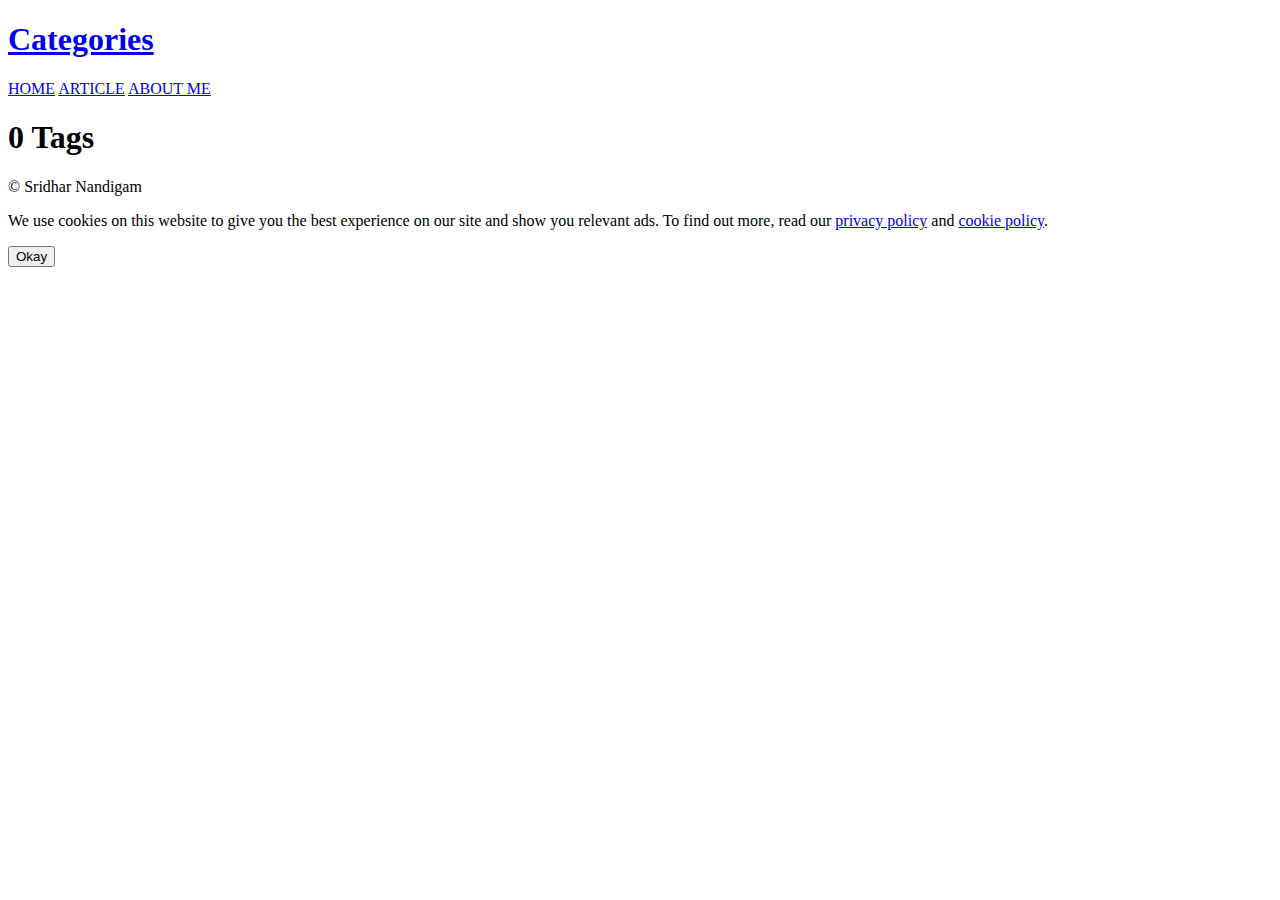
==== categories/index.html @ 6facab66 "init commit" ====
<!doctype html>
<html class="no-js" lang="">

<head>
    <meta charset="utf-8">
    <meta http-equiv="x-ua-compatible" content="ie=edge">
    <meta name="viewport" content="width=device-width, initial-scale=1, shrink-to-fit=no, maximum-scale=1">
    <title>Categories - Sridhar&#39;s Blog</title>

    
    <meta name="keywords" content="">
    <meta name="description" content="">
    
    <link rel="icon" href="/blog/img/favicon.ico">

    <link rel="stylesheet" href="/blog/css/github-dark-dimmed.min.css">
    <link rel="stylesheet" href="/blog/css/normalize.css">
    <link rel="stylesheet" href="/blog/css/niello.css">
    <link rel="stylesheet" href="/blog/css/main.css">
    <link rel="stylesheet" href="/blog/css/cookie.css">
    
    
</head>



<body>
    <!--[if lte IE 9]>
    <p class="browserupgrade">You are using an <strong>outdated</strong> browser. Please <a href="https://browsehappy.com/">upgrade your browser</a> to improve your experience and security.</p>
    <![endif]-->

  
    <div class="flex-column">
        <div class="ads">
    
</div>

        <div class="home">
            <div class="logo">
                <h1><a href="/">Categories</a></h1>
            </div>
            <div class="navigation">
    
    <a href="/" class="">HOME</a>
    <a href="javascript:void(0);" class="current">ARTICLE</a>
    
    <a href="https://sridharnandigam.com">ABOUT ME</a>
</div>

            <div>
			<h1>0 Tags</h1>
				
				
            </div>
            <div class="line-dotted"></div>
            <footer>
    <div>
    
        &#xA9; Sridhar Nandigam
    
    </div>
</footer>

        </div>
        <div class="ads">
    
</div>
<div class="cookie-container">
  <p>
    We use cookies on this website to give you the best experience on our
    site and show you relevant ads. To find out more, read our
    <a href="/privacy/">privacy policy</a> and <a href="/cookies/">cookie policy</a>.
  </p>
  <button class="cookie-btn">
    Okay
  </button>
</div>
<script src="/blogjs/cookie.js"></script>
</div>


  <script src="/blogjs/vendor/modernizr-3.6.0.min.js"></script>
<script src="/blogjs/vendor/jquery-3.6.0.min.js"></script>
<script>window.jQuery || document.write('<script src="\/blogjs/vendor/jquery-3.6.0.min.js"><\/script>')</script>
<script src="/blogjs/plugins.js"></script>
<script src="/blogjs/main.js"></script>  

<script src="/blogjs/vendor/highlight.min.js"></script>  
<script>hljs.initHighlightingOnLoad();</script>
                                                       


<script src="/blogjs/cookie.js"></script>

</body>
</html>
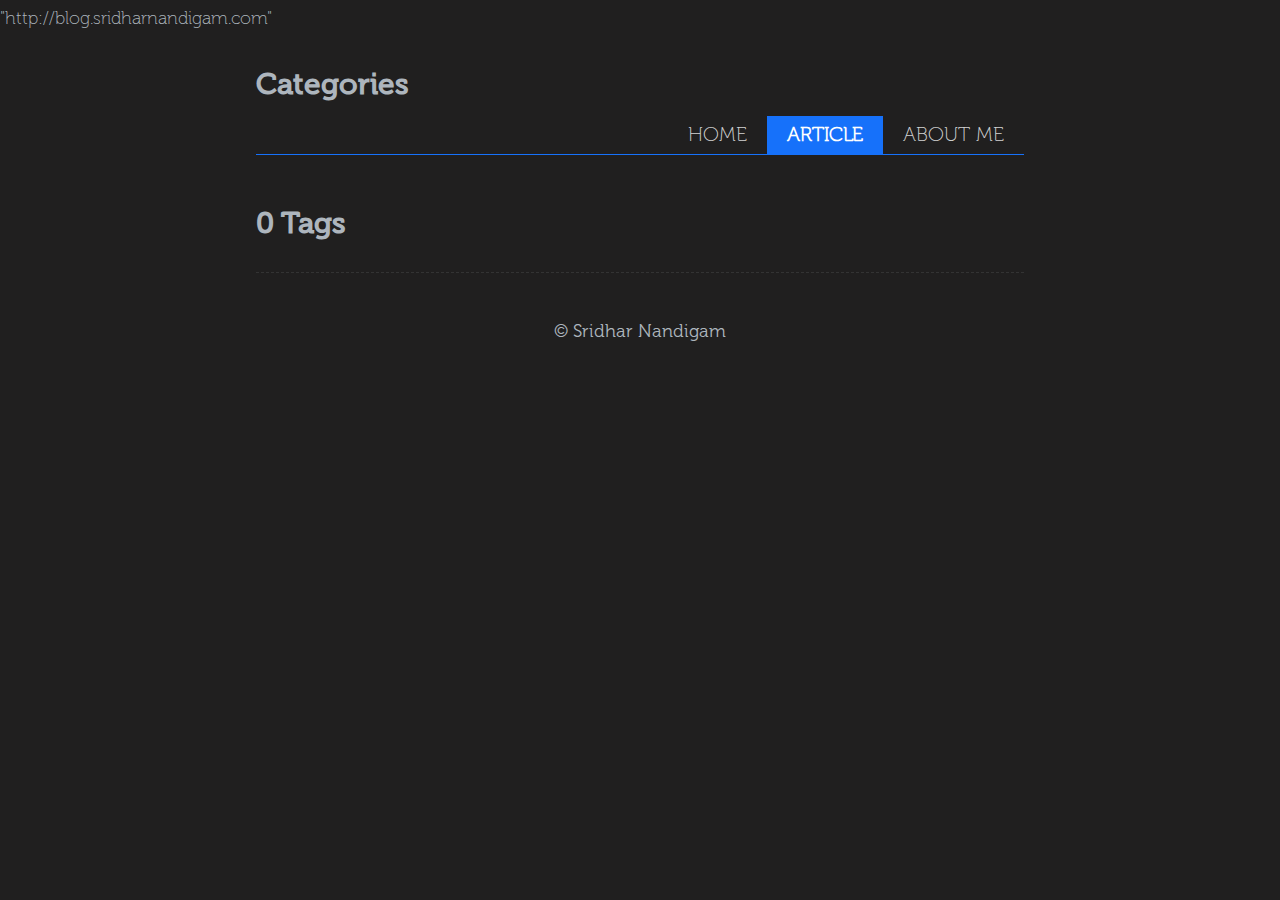
==== commit 52911816: "build again" ====
--- a/categories/index.html
+++ b/categories/index.html
@@ -11,13 +11,14 @@
     <meta name="keywords" content="">
     <meta name="description" content="">
     
-    <link rel="icon" href="/blog/img/favicon.ico">
+    <link rel="icon" href="/img/favicon.ico">
 
-    <link rel="stylesheet" href="/blog/css/github-dark-dimmed.min.css">
-    <link rel="stylesheet" href="/blog/css/normalize.css">
-    <link rel="stylesheet" href="/blog/css/niello.css">
-    <link rel="stylesheet" href="/blog/css/main.css">
-    <link rel="stylesheet" href="/blog/css/cookie.css">
+    &#34;http://blog.sridharnandigam.com&#34;
+    <link rel="stylesheet" href="/css/github-dark-dimmed.min.css">
+    <link rel="stylesheet" href="/css/normalize.css">
+    <link rel="stylesheet" href="/css/niello.css">
+    <link rel="stylesheet" href="/css/main.css">
+    <link rel="stylesheet" href="/css/cookie.css">
     
     
 </head>
@@ -75,22 +76,22 @@
     Okay
   </button>
 </div>
-<script src="/blogjs/cookie.js"></script>
+<script src="/js/cookie.js"></script>
 </div>
 
 
-  <script src="/blogjs/vendor/modernizr-3.6.0.min.js"></script>
-<script src="/blogjs/vendor/jquery-3.6.0.min.js"></script>
-<script>window.jQuery || document.write('<script src="\/blogjs/vendor/jquery-3.6.0.min.js"><\/script>')</script>
-<script src="/blogjs/plugins.js"></script>
-<script src="/blogjs/main.js"></script>  
+  <script src="/js/vendor/modernizr-3.6.0.min.js"></script>
+<script src="/js/vendor/jquery-3.6.0.min.js"></script>
+<script>window.jQuery || document.write('<script src="\/js/vendor/jquery-3.6.0.min.js"><\/script>')</script>
+<script src="/js/plugins.js"></script>
+<script src="/js/main.js"></script>  
 
-<script src="/blogjs/vendor/highlight.min.js"></script>  
+<script src="/js/vendor/highlight.min.js"></script>  
 <script>hljs.initHighlightingOnLoad();</script>
                                                        
 
 
-<script src="/blogjs/cookie.js"></script>
+<script src="/js/cookie.js"></script>
 
 </body>
 </html>
--- a/css/github-dark-dimmed.min.css
+++ b/css/github-dark-dimmed.min.css
@@ -0,0 +1,9 @@
+pre code.hljs{display:block;overflow-x:auto;padding:1em}code.hljs{padding:3px 5px}/*!
+  Theme: GitHub Dark Dimmed
+  Description: Dark dimmed theme as seen on github.com
+  Author: github.com
+  Maintainer: @Hirse
+  Updated: 2021-05-15
+
+  Colors taken from GitHub's CSS
+*/.hljs{color:#adbac7;background:#22272e}.hljs-doctag,.hljs-keyword,.hljs-meta .hljs-keyword,.hljs-template-tag,.hljs-template-variable,.hljs-type,.hljs-variable.language_{color:#f47067}.hljs-title,.hljs-title.class_,.hljs-title.class_.inherited__,.hljs-title.function_{color:#dcbdfb}.hljs-attr,.hljs-attribute,.hljs-literal,.hljs-meta,.hljs-number,.hljs-operator,.hljs-selector-attr,.hljs-selector-class,.hljs-selector-id,.hljs-variable{color:#6cb6ff}.hljs-meta .hljs-string,.hljs-regexp,.hljs-string{color:#96d0ff}.hljs-built_in,.hljs-symbol{color:#f69d50}.hljs-code,.hljs-comment,.hljs-formula{color:#768390}.hljs-name,.hljs-quote,.hljs-selector-pseudo,.hljs-selector-tag{color:#8ddb8c}.hljs-subst{color:#adbac7}.hljs-section{color:#316dca;font-weight:700}.hljs-bullet{color:#eac55f}.hljs-emphasis{color:#adbac7;font-style:italic}.hljs-strong{color:#adbac7;font-weight:700}.hljs-addition{color:#b4f1b4;background-color:#1b4721}.hljs-deletion{color:#ffd8d3;background-color:#78191b}
--- a/css/niello.css
+++ b/css/niello.css
@@ -0,0 +1,282 @@
+@font-face {
+    font-family         : Museo100;
+    src                 : url('../fonts/Museo100-Regular.otf') format("opentype");
+}
+@font-face {
+    font-family         : Museo300;
+    src                 : url('../fonts/Museo300-Regular.otf') format("opentype");
+}
+@font-face {
+    font-family         : Museo300-Italic;
+    src                 : url('../fonts/Museo300-Italic.otf') format("opentype");
+}
+@font-face {
+    font-family         : Museo500;
+    src                 : url('../fonts/Museo500-Regular.otf') format("opentype");
+}
+
+html, body {
+    margin              : 0;
+    padding             : 0;
+    font-family         : Museo100;
+    font-size           : 18px;
+    color               : #adb5bd;
+    line-height         : 200%;
+    background-color    : #201F1F;
+    width               : 100vw;
+    max-width           : 100vw;
+    overflow-x          : hidden;
+}
+
+h1 {
+    font-family         : Museo500;
+    font-size           : 30px;
+}
+
+h3 {
+    margin      :0;
+    padding     :0;
+    font-family :Museo300;
+    font-size   :22px;
+}
+
+h3 > .listarrow {
+	color	:#1671fa;
+}
+
+a {
+    color           : #b1a7a6;
+}
+
+img {
+    max-width   : 480px;
+}
+
+h1 > a {
+    color                   : #adb5bd;
+    text-decoration         : none; 
+}
+
+
+h3 > span > a {
+	padding					:6px 8px;
+	border-radius			:6px;
+    color                   :#adb5bd;
+    text-decoration         :none;
+	text-underline-offset	:3px;
+    text-decoration-color   : #9d0208;
+    -webkit-text-decoration-color   : #9d0208;
+	border-radius:6px;
+}
+
+h3 > span > a:hover {
+    background-color:#1671fa;
+	color			:#fff;
+}
+
+small > a{
+    display         : inline-flex;
+    width           : 100%;
+    justify-content :flex-end;
+    text-align      : right;
+    font-size       : 16px;
+    color           : #0BF;
+    text-decoration : none;
+}
+
+small > a:hover {
+    color           : #00E5FF;
+    background-color: #201F1F;
+}
+
+.em {
+    font-size   : 18px;
+} 
+
+footer {
+    display         : inline-flex;
+    justify-content : center;
+    padding         : 30px 0;
+    width           : 100%;
+    font-family     : Museo300;
+    font-size       : 18px;
+    color           : #adb5bd;
+}
+
+.flex-column {
+    display         : -webkit-flex;
+    display         : flex;
+    flex-direction  : row;
+    flex-wrap       : nowrap;
+    justify-content : center;
+}
+
+.ads {
+    display         : -webkit-flex;
+    display         : flex;
+    flex-direction  : row;
+    flex-wrap       : nowrap;
+    justify-content : center;
+    align-items     : flex-start;
+    padding         : 120px 60px;
+}
+
+.home {
+    flex-basis  : 60%;
+}
+
+.logo {
+    padding : 30px 0 10px;
+}
+
+.logo > * {
+    display:inline
+}
+
+.logo > img {
+    width: 150px;
+    border-radius: 50%;
+    padding-right: 20px;
+}
+
+.navigation {
+    display         : -webkit-flex;
+    display         : flex;
+    flex-direction  : row;
+    flex-wrap       : nowrap;
+    justify-content : flex-end;
+    margin          : 0 0 50px;
+    padding         : 0;
+    font-size       : 20px;
+    border-bottom   : 1px solid #1671fa;
+    height          : 38px;
+}
+
+.navigation > a {
+    display         : inline-flex;
+    margin          : 0;
+    padding         : 0 20px;
+    height          : 100%;
+    color           : #d3d3d3;
+    text-decoration : none;
+}
+
+.navigation > a:hover {
+	color	:#fff;
+	font-weight:bold;
+}
+
+.navigation > .current {
+	background-color: #1671fa;
+	color:#fff;
+	font-weight:bold;
+}
+
+.less {
+    color       : #495057;
+    font-size   : 16px;
+}
+.pages {
+    padding     : 30px 0 10px;
+    font-size   : 18px;
+    color       : #6c757d;
+}
+.pages > a {
+    color           : #5C9DFF;
+}
+
+.pagelink {
+    color       : #6c757d;
+}
+
+.line-dotted {
+    margin          : 30px 0 10px;
+    width           : 100%;
+    height          : 1px;
+    border-bottom   : 1px dashed #333;
+}
+
+
+ul{
+	margin: 0;
+	padding: 0;
+}
+.tag-single {
+    margin:0;
+    padding:0;
+	display:flex;
+	flex-direction:row;
+}
+.tag-single > ul{
+	margin: 0;
+	padding: 0;
+}
+.tag-single > ul > li{
+	margin:0 6px 0 0;
+	padding: 0 20px;
+	line-height:26px;
+    list-style-type: none;
+	display:inline-flex;
+    font-size: 13px;
+    border: 1px solid rgba(49, 50, 57, 0.6);
+	border-radius       :13px;
+    text-align: center;
+	background-color: var(--tagcolor);
+}
+.tag-single > ul > li > a {
+	text-decoration : none;
+	color:#FFF;
+}
+.redot {
+	padding: 3px 10px;
+	background-color:#1671fa;
+	font-size:13px;
+	color:#FFF;
+	border-radius       :6px;
+}
+
+.tag {
+	margin:10px;
+	padding:0 20px;
+	display: inline-flex;
+	flex-direction: row;
+	border: 1px solid rgba(49, 50, 57, 0.6);
+	border-radius       :13px;
+	text-align: center;
+	background-color: rgba(49, 50, 57, 0.3)
+}
+.tag > a {
+	text-decoration : none;
+	color:#adb5bd;
+}
+
+.notfound {
+	display: flex;
+	flex-direction: column;
+}
+.notfound > h1 {
+	font-size	:128px;
+	align-self:center;
+}
+.notfound > h2, .notfound > h3 {
+	align-self:center;
+}
+.gohome {
+	margin: 30px 0 90px;
+	padding: 6px 32px;
+	background-color: #5C9DFF;
+	color: #FFF;
+	align-self:center;
+	border-radius  :18px;
+	text-decoration : none;
+}
+
+/******************highlight.js override*************/
+.hljs {
+	width               :900px;
+	border-radius       :10px;
+}
+
+pre {
+	background:#201F1F!important;
+}
--- a/css/main.css
+++ b/css/main.css
@@ -0,0 +1,322 @@
+/*! HTML5 Boilerplate v6.1.0 | MIT License | https://html5boilerplate.com/ */
+
+/*
+ * What follows is the result of much research on cross-browser styling.
+ * Credit left inline and big thanks to Nicolas Gallagher, Jonathan Neal,
+ * Kroc Camen, and the H5BP dev community and team.
+ */
+
+/* ==========================================================================
+   Base styles: opinionated defaults
+   ========================================================================== */
+
+html {
+    color: #222;
+    font-size: 1em;
+    line-height: 1.4;
+}
+
+/*
+ * Remove text-shadow in selection highlight:
+ * https://twitter.com/miketaylr/status/12228805301
+ *
+ * Vendor-prefixed and regular ::selection selectors cannot be combined:
+ * https://stackoverflow.com/a/16982510/7133471
+ *
+ * Customize the background color to match your design.
+ */
+
+::-moz-selection {
+    background: #b3d4fc;
+    text-shadow: none;
+}
+
+::selection {
+    background: #b3d4fc;
+    text-shadow: none;
+}
+
+/*
+ * A better looking default horizontal rule
+ */
+
+hr {
+    display: block;
+    height: 1px;
+    border: 0;
+    border-top: 1px solid #ccc;
+    margin: 1em 0;
+    padding: 0;
+}
+
+/*
+ * Remove the gap between audio, canvas, iframes,
+ * images, videos and the bottom of their containers:
+ * https://github.com/h5bp/html5-boilerplate/issues/440
+ */
+
+audio,
+canvas,
+iframe,
+img,
+svg,
+video {
+    vertical-align: middle;
+}
+
+/*
+ * Remove default fieldset styles.
+ */
+
+fieldset {
+    border: 0;
+    margin: 0;
+    padding: 0;
+}
+
+/*
+ * Allow only vertical resizing of textareas.
+ */
+
+textarea {
+    resize: vertical;
+}
+
+/* ==========================================================================
+   Browser Upgrade Prompt
+   ========================================================================== */
+
+.browserupgrade {
+    margin: 0.2em 0;
+    background: #ccc;
+    color: #000;
+    padding: 0.2em 0;
+}
+
+/* ==========================================================================
+   Author's custom styles
+   ========================================================================== */
+
+
+
+
+
+
+
+
+
+
+
+
+
+
+
+
+
+/* ==========================================================================
+   Helper classes
+   ========================================================================== */
+
+/*
+ * Hide visually and from screen readers
+ */
+
+.hidden {
+    display: none !important;
+}
+
+/*
+ * Hide only visually, but have it available for screen readers:
+ * https://snook.ca/archives/html_and_css/hiding-content-for-accessibility
+ *
+ * 1. For long content, line feeds are not interpreted as spaces and small width
+ *    causes content to wrap 1 word per line:
+ *    https://medium.com/@jessebeach/beware-smushed-off-screen-accessible-text-5952a4c2cbfe
+ */
+
+.visuallyhidden {
+    border: 0;
+    clip: rect(0 0 0 0);
+    height: 1px;
+    margin: -1px;
+    overflow: hidden;
+    padding: 0;
+    position: absolute;
+    width: 1px;
+    white-space: nowrap; /* 1 */
+}
+
+/*
+ * Extends the .visuallyhidden class to allow the element
+ * to be focusable when navigated to via the keyboard:
+ * https://www.drupal.org/node/897638
+ */
+
+.visuallyhidden.focusable:active,
+.visuallyhidden.focusable:focus {
+    clip: auto;
+    height: auto;
+    margin: 0;
+    overflow: visible;
+    position: static;
+    width: auto;
+    white-space: inherit;
+}
+
+/*
+ * Hide visually and from screen readers, but maintain layout
+ */
+
+.invisible {
+    visibility: hidden;
+}
+
+/*
+ * Clearfix: contain floats
+ *
+ * For modern browsers
+ * 1. The space content is one way to avoid an Opera bug when the
+ *    `contenteditable` attribute is included anywhere else in the document.
+ *    Otherwise it causes space to appear at the top and bottom of elements
+ *    that receive the `clearfix` class.
+ * 2. The use of `table` rather than `block` is only necessary if using
+ *    `:before` to contain the top-margins of child elements.
+ */
+
+.clearfix:before,
+.clearfix:after {
+    content: " "; /* 1 */
+    display: table; /* 2 */
+}
+
+.clearfix:after {
+    clear: both;
+}
+
+/* ==========================================================================
+   EXAMPLE Media Queries for Responsive Design.
+   These examples override the primary ('mobile first') styles.
+   Modify as content requires.
+   ========================================================================== */
+
+@media only screen and (min-width: 35em) {
+    /* Style adjustments for viewports that meet the condition */
+}
+
+@media only screen and (max-width: 30em) {
+    /* Style adjustments for viewports that meet the condition */
+    html, body {
+        width   : 100vw;
+    }
+    .flex-column {
+        display         : -webkit-flex;
+        display         : flex;
+        flex-direction  : column;
+        flex-wrap       : nowrap;
+        justify-content : flex-start;
+    }
+    img {
+        max-width       : 90vw;
+    }
+    .ads {
+        display         : -webkit-flex;
+        display         : flex;
+        flex-direction  : column;
+        flex-wrap       : nowrap;
+        justify-content : center;
+        align-items     : center;
+        padding         : 0px;
+    }
+    .home {
+        flex-basis  : 98%;
+        padding     : 0 16px;
+    }
+
+    .hljs {
+        width       : 90vw;
+    }
+
+}
+
+@media print,
+       (-webkit-min-device-pixel-ratio: 1.25),
+       (min-resolution: 1.25dppx),
+       (min-resolution: 120dpi) {
+    /* Style adjustments for high resolution devices */
+}
+
+/* ==========================================================================
+   Print styles.
+   Inlined to avoid the additional HTTP request:
+   https://www.phpied.com/delay-loading-your-print-css/
+   ========================================================================== */
+
+@media print {
+    *,
+    *:before,
+    *:after {
+        background: transparent !important;
+        color: #000 !important; /* Black prints faster */
+        -webkit-box-shadow: none !important;
+        box-shadow: none !important;
+        text-shadow: none !important;
+    }
+
+    a,
+    a:visited {
+        text-decoration: underline;
+    }
+
+    a[href]:after {
+        content: " (" attr(href) ")";
+    }
+
+    abbr[title]:after {
+        content: " (" attr(title) ")";
+    }
+
+    /*
+     * Don't show links that are fragment identifiers,
+     * or use the `javascript:` pseudo protocol
+     */
+
+    a[href^="#"]:after,
+    a[href^="javascript:"]:after {
+        content: "";
+    }
+
+    pre {
+        white-space: pre-wrap !important;
+    }
+    pre,
+    blockquote {
+        border: 1px solid #999;
+        page-break-inside: avoid;
+    }
+
+    /*
+     * Printing Tables:
+     * http://css-discuss.incutio.com/wiki/Printing_Tables
+     */
+
+    thead {
+        display: table-header-group;
+    }
+
+    tr,
+    img {
+        page-break-inside: avoid;
+    }
+
+    p,
+    h2,
+    h3 {
+        orphans: 3;
+        widows: 3;
+    }
+
+    h2,
+    h3 {
+        page-break-after: avoid;
+    }
+}
--- a/css/cookie.css
+++ b/css/cookie.css
@@ -0,0 +1,40 @@
+p {
+  margin: 24px 0;
+  line-height: 2;
+}
+
+.wrapper {
+  padding: 32px;
+}
+
+.cookie-container {
+  position: fixed;
+  bottom: -100%;
+  left: 0;
+  right: 0;
+  background: #161a1d;
+  color: #d3d3d3;
+  padding: 0 32px;
+  box-shadow: 0 -2px 16px rgba(47, 54, 64, 0.38);
+
+  transition: 400ms;
+}
+
+.cookie-container.active {
+  bottom: 0;
+}
+
+.cookie-container a {
+  color: #e5383b;
+}
+
+.cookie-btn {
+  background: #e5383b;
+  border: 0;
+  color: #f5f6fa;
+  padding: 12px 48px;
+  font-size: 18px;
+  margin-bottom: 16px;
+  border-radius: 8px;
+  cursor: pointer;
+}
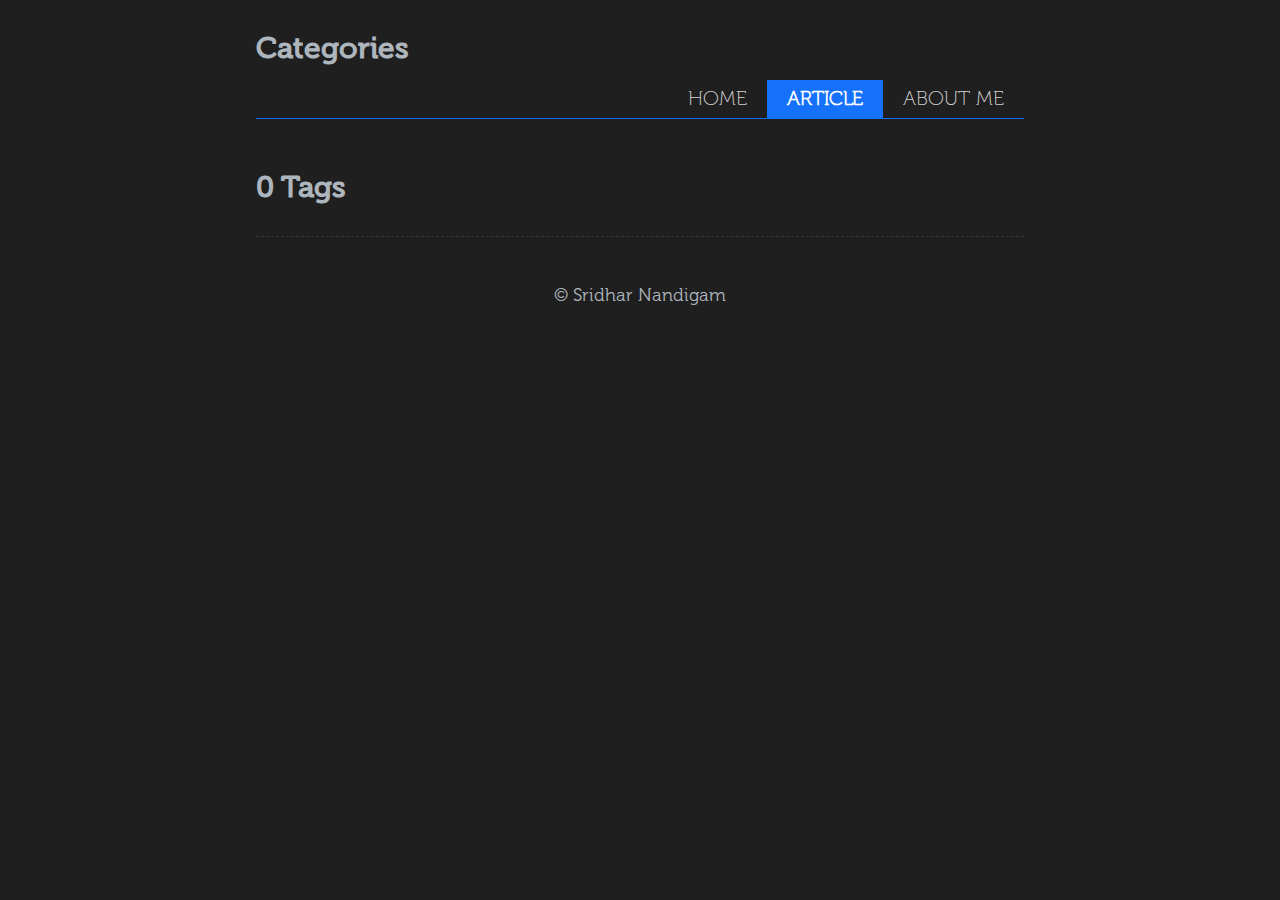
==== commit 54d8cda2: "final commit...I hope" ====
--- a/categories/index.html
+++ b/categories/index.html
@@ -13,7 +13,6 @@
     
     <link rel="icon" href="/img/favicon.ico">
 
-    &#34;http://blog.sridharnandigam.com&#34;
     <link rel="stylesheet" href="/css/github-dark-dimmed.min.css">
     <link rel="stylesheet" href="/css/normalize.css">
     <link rel="stylesheet" href="/css/niello.css">
